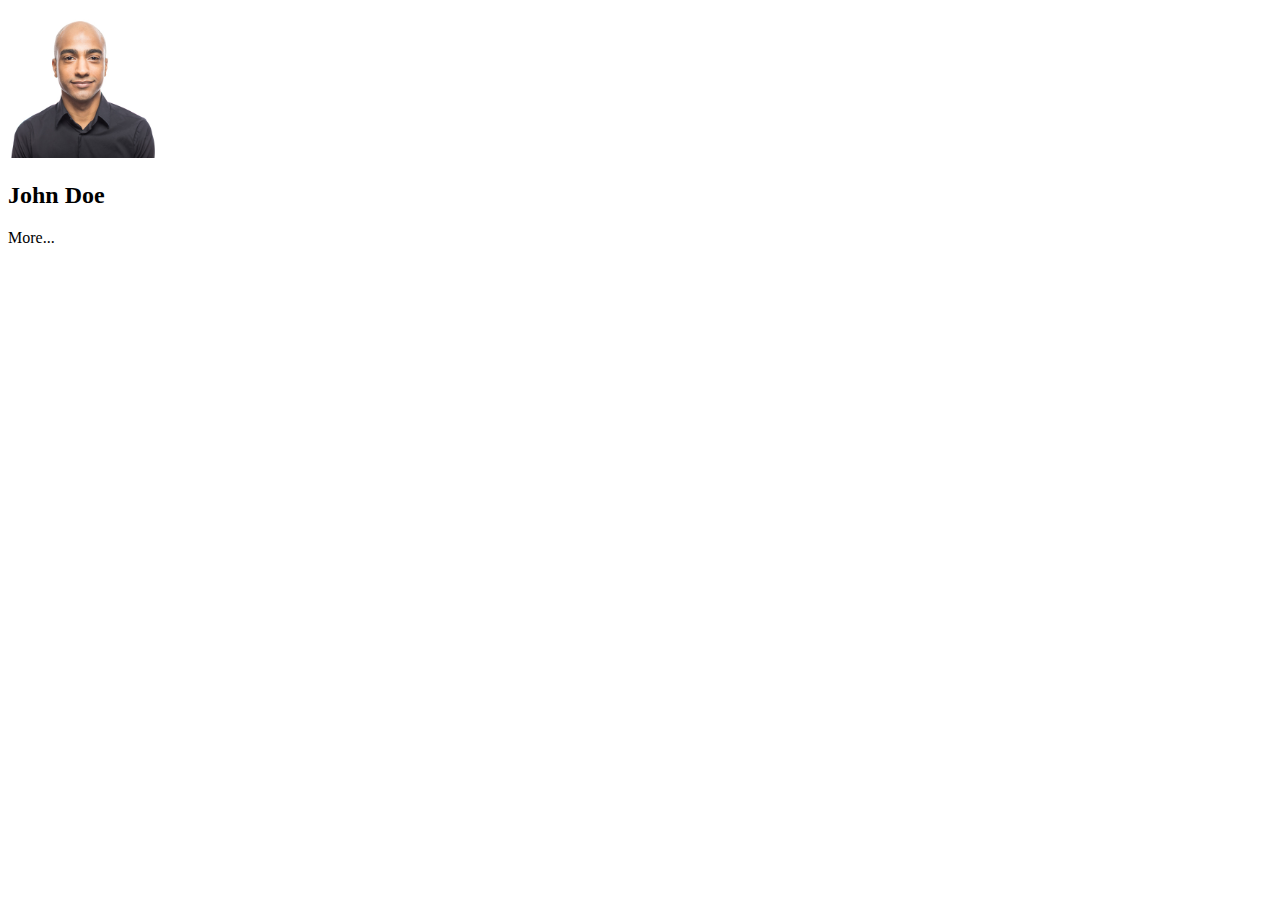
==== HW1/card-compact.html @ de00a940 "First homework completed" ====
<!DOCTYPE html>
<html lang="en">
<head>
    <meta charset="UTF-8">
    <meta http-equiv="X-UA-Compatible" content="IE=edge">
    <meta name="viewport" content="width=device-width, initial-scale=1.0">
    <title>Compact teacher card</title>
</head>
<body>
    <article id="compact_card">
        <img id="picture" src="placeholder_portrait.jpg" alt="Portrait of teacher"
             width="150" height="150">
        <br>
        <h2 id="full_name">John Doe</h2>
        <a>More...</a>
    </article>
</body>
</html>
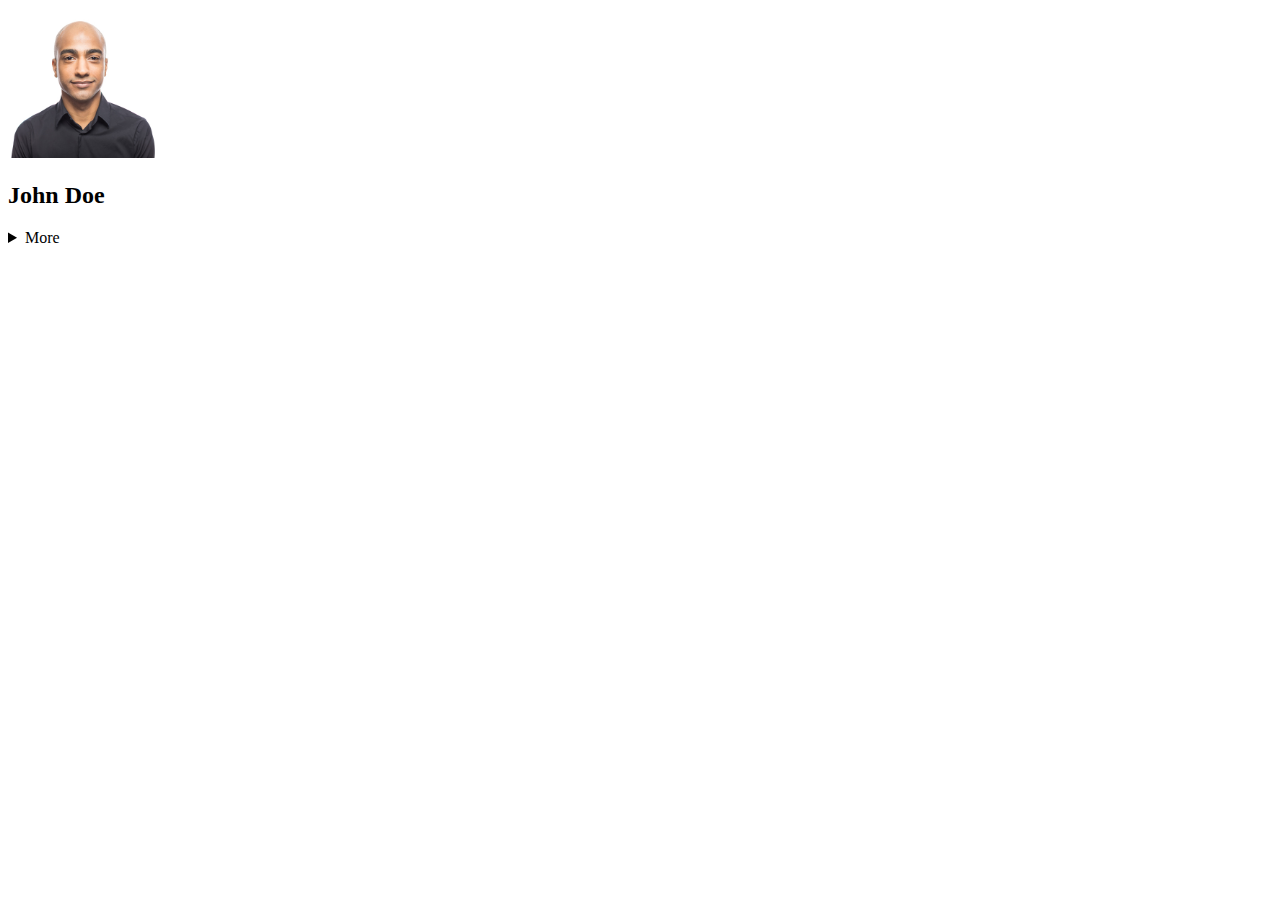
==== commit ac812b13: "Better structured version of first homework" ====
--- a/HW1/card-compact.html
+++ b/HW1/card-compact.html
@@ -7,12 +7,20 @@
     <title>Compact teacher card</title>
 </head>
 <body>
-    <article id="compact_card">
+    <article id="compact-card">
         <img id="picture" src="placeholder_portrait.jpg" alt="Portrait of teacher"
              width="150" height="150">
         <br>
-        <h2 id="full_name">John Doe</h2>
-        <a>More...</a>
+        <h2 id="full-name">John Doe</h2>
+        <details>
+            <summary>More</summary>
+            <p>
+                Lorem ipsum dolor sit amet, consectetur adipiscing elit, <br>
+                sed do eiusmod tempor incididunt ut labore et dolore magna <br> 
+                aliqua. Ut enim ad minim veniam, quis nostrud exercitation <br>
+                ullamco laboris nisi ut aliquip ex ea commodo consequat. <br>
+            </p>
+        </details>
     </article>
 </body>
 </html>